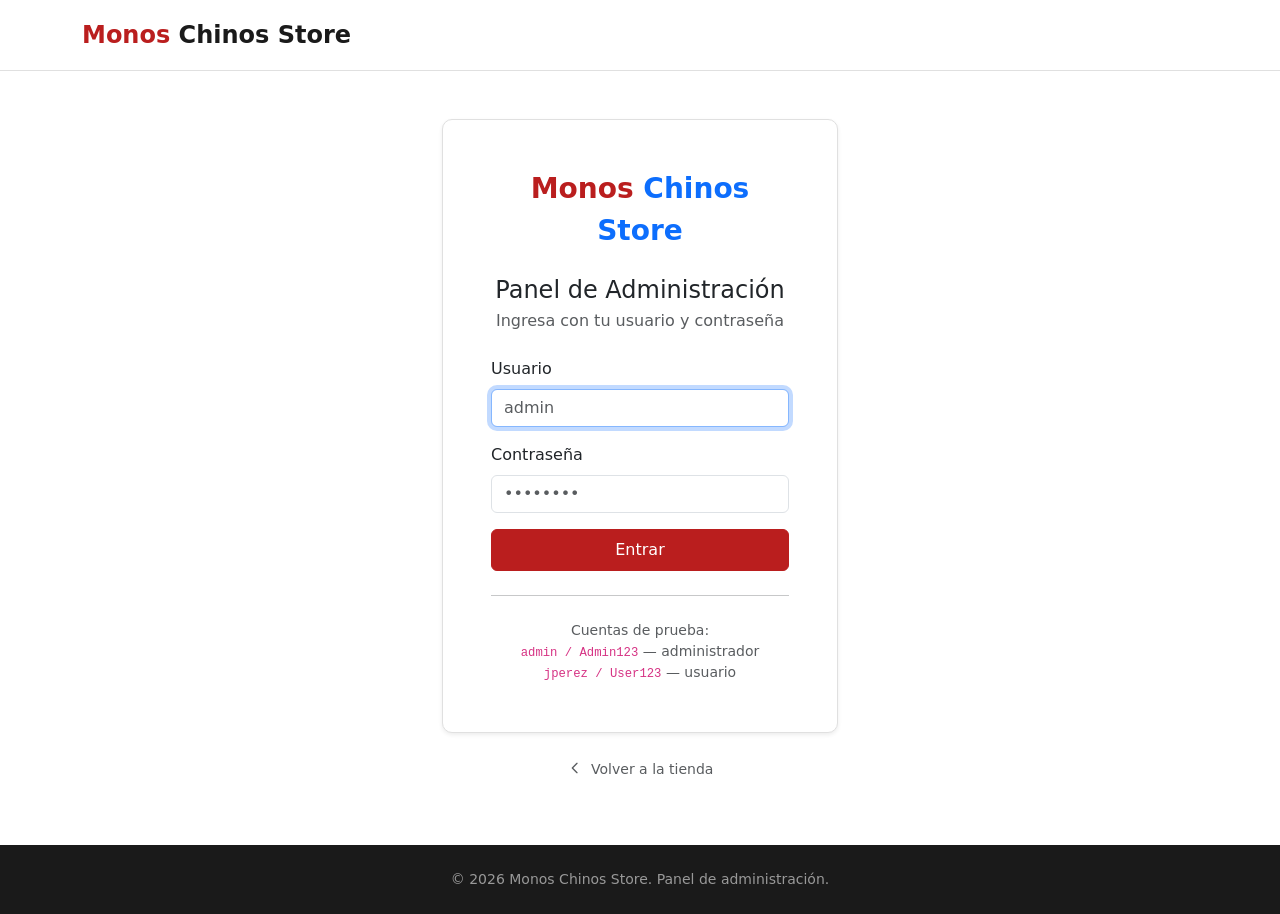
==== login.html @ 9e28e727 "Monos Chinos Store - Tienda online de cultura japonesa" ====
<!DOCTYPE html>
<html lang="es">
<head>
  <meta charset="UTF-8">
  <meta name="viewport" content="width=device-width, initial-scale=1">
  <title>Admin Login | Monos Chinos Store</title>
  <link href="https://cdn.jsdelivr.net/npm/bootstrap@5.3.3/dist/css/bootstrap.min.css" rel="stylesheet">
  <link rel="preconnect" href="https://fonts.googleapis.com">
  <link rel="preconnect" href="https://fonts.gstatic.com" crossorigin>
  <link href="https://fonts.googleapis.com/css2?family=Montserrat:wght@400;500;600;700;800&display=swap" rel="stylesheet">
  <link rel="stylesheet" href="styles.css">
</head>
<body>

  <!-- Navbar simple para login -->
  <nav class="navbar navbar-mcs">
    <div class="container">
      <a class="navbar-brand" href="index.html">
        <span class="brand-accent">Monos</span> Chinos Store
      </a>
    </div>
  </nav>

  <main class="container py-5" style="max-width:420px;">
    <div class="login-card shadow-sm p-4 p-md-5">

      <div class="text-center mb-4">
        <a href="index.html" class="text-decoration-none">
          <span class="brand-accent" style="font-size:1.75rem;font-weight:800;">Monos</span><span style="font-size:1.75rem;font-weight:800;color:var(--negro);"> Chinos Store</span>
        </a>
      </div>

      <h1 class="h4 text-center mb-1">Panel de Administración</h1>
      <p class="text-center text-muted mb-4">Ingresa con tu usuario y contraseña</p>

      <div id="alerta" class="alert alert-danger d-none mb-3"></div>

      <div class="mb-3">
        <label for="usuario" class="form-label">Usuario</label>
        <input type="text" class="form-control" id="usuario" maxlength="30" autocomplete="username" autofocus placeholder="admin">
      </div>

      <div class="mb-3">
        <label for="clave" class="form-label">Contraseña</label>
        <input type="password" class="form-control" id="clave" maxlength="64" autocomplete="current-password" placeholder="••••••••">
      </div>

      <button type="button" class="btn btn-rojo w-100 py-2" id="btnEntrar">Entrar</button>

      <hr class="my-4">
      <p class="small text-center text-muted mb-0">
        Cuentas de prueba:<br>
        <code>admin / Admin123</code> — administrador<br>
        <code>jperez / User123</code> — usuario
      </p>

    </div>

    <p class="text-center mt-4">
      <a href="index.html" class="text-decoration-none text-muted small">
        <svg width="16" height="16" fill="none" stroke="currentColor" viewBox="0 0 24 24" class="me-1" style="vertical-align:-2px;"><path stroke-linecap="round" stroke-linejoin="round" stroke-width="2" d="M15 19l-7-7 7-7"/></svg>
        Volver a la tienda
      </a>
    </p>
  </main>

  <!-- Footer mínimo -->
  <footer class="footer-mcs" style="margin-top:auto;padding:1.5rem 0;">
    <div class="container text-center">
      <p class="mb-0 small">&copy; 2026 Monos Chinos Store. Panel de administración.</p>
    </div>
  </footer>

<script>
var SEED_USUARIOS = [
  { id:1, usuario:"admin",  nombre:"Ana Muñoz",    email:"admin@demo.cl",  clave:"Admin123", rol:"admin", activo:true  },
  { id:2, usuario:"jperez", nombre:"Juan Pérez",   email:"jperez@demo.cl", clave:"User123",  rol:"user",  activo:true  },
  { id:3, usuario:"mrojas", nombre:"María Rojas",  email:"mrojas@demo.cl", clave:"User123",  rol:"seller",activo:true  },
  { id:4, usuario:"cbravo", nombre:"Carlos Bravo", email:"cbravo@demo.cl", clave:"User123",  rol:"user",  activo:false }
];

var KEY_SESION   = "mcs_sesion";
var KEY_INTENTOS = "mcs_intentos";
var MAX_INTENTOS = 5;
var BLOQUEO_MS   = 60000;

var alerta     = document.getElementById("alerta");
var inpUsuario = document.getElementById("usuario");
var inpClave   = document.getElementById("clave");
var btnEntrar  = document.getElementById("btnEntrar");

if (sessionStorage.getItem(KEY_SESION)) {
  window.location.href = "productos.html";
}

btnEntrar.addEventListener("click", entrar);
inpUsuario.addEventListener("keydown", function(e) { if (e.key === "Enter") inpClave.focus(); });
inpClave.addEventListener("keydown",   function(e) { if (e.key === "Enter") entrar(); });

function entrar() {
  ocultarError();

  var espera = bloqueoRestante();
  if (espera > 0) {
    mostrarError("Demasiados intentos fallidos. Espera " + espera + " segundos.");
    return;
  }

  var usuario = inpUsuario.value.trim();
  var clave   = inpClave.value;

  if (!usuario || !clave) {
    mostrarError("Escribe tu usuario y tu contraseña.");
    return;
  }

  var encontrado = null;
  for (var i = 0; i < SEED_USUARIOS.length; i++) {
    if (SEED_USUARIOS[i].usuario.toLowerCase() === usuario.toLowerCase() && SEED_USUARIOS[i].clave === clave) {
      encontrado = SEED_USUARIOS[i];
      break;
    }
  }

  if (!encontrado) {
    registrarFallo();
    mostrarError("Usuario o contraseña incorrectos.");
    inpClave.value = "";
    return;
  }

  if (!encontrado.activo) {
    mostrarError("Tu cuenta está desactivada. Contacta al administrador.");
    return;
  }

  localStorage.removeItem(KEY_INTENTOS);

  sessionStorage.setItem(KEY_SESION, JSON.stringify({
    id:      encontrado.id,
    usuario: encontrado.usuario,
    nombre:  encontrado.nombre,
    rol:     encontrado.rol,
    expira:  Date.now() + 30 * 60 * 1000
  }));

  window.location.href = "productos.html";
}

function mostrarError(msg) {
  alerta.textContent = msg;
  alerta.classList.remove("d-none");
}

function ocultarError() {
  alerta.classList.add("d-none");
  alerta.textContent = "";
}

function bloqueoRestante() {
  var d = JSON.parse(localStorage.getItem(KEY_INTENTOS) || '{"n":0,"hasta":0}');
  return d.hasta > Date.now() ? Math.ceil((d.hasta - Date.now()) / 1000) : 0;
}

function registrarFallo() {
  var d = JSON.parse(localStorage.getItem(KEY_INTENTOS) || '{"n":0,"hasta":0}');
  d.n++;
  if (d.n >= MAX_INTENTOS) { d.hasta = Date.now() + BLOQUEO_MS; d.n = 0; }
  localStorage.setItem(KEY_INTENTOS, JSON.stringify(d));
}
</script>

</body>
</html>
---- styles.css ----
:root {
  --mcs-rojo: #BA1E1E;
  --mcs-rojo-oscuro: #9B1B30;
  --mcs-dorado: #C4960C;
}

.brand-accent { color: var(--mcs-rojo); }

.btn-rojo { background-color: var(--mcs-rojo); border-color: var(--mcs-rojo); color: #fff; }
.btn-rojo:hover { background-color: var(--mcs-rojo-oscuro); border-color: var(--mcs-rojo-oscuro); color: #fff; }

.btn-outline-rojo { color: var(--mcs-rojo); border-color: var(--mcs-rojo); }
.btn-outline-rojo:hover { background-color: var(--mcs-rojo); color: #fff; }

.btn-outline-dorado { color: var(--mcs-dorado); border-color: var(--mcs-dorado); }
.btn-outline-dorado:hover { background-color: var(--mcs-dorado); color: #1a1a1a; }

.navbar-mcs { background-color: #fff; border-bottom: 1px solid #e0e0e0; position: sticky; top: 0; z-index: 1030; padding: 0.75rem 0; }
.navbar-mcs .navbar-brand { font-weight: 800; font-size: 1.5rem; color: #1a1a1a !important; }
.navbar-mcs .nav-link { color: #666; font-weight: 500; }
.navbar-mcs .nav-link:hover { color: var(--mcs-rojo); }

.top-bar { background-color: #1a1a1a; color: #fff; font-size: 0.75rem; font-weight: 500; }
.top-bar .container { display: flex; justify-content: center; gap: 2rem; flex-wrap: wrap; padding: 0.5rem 1rem; }


.hero-banner { position: relative; overflow: hidden; border-radius: 12px; }
.hero-banner img { width: 100%; height: 400px; object-fit: cover; border-radius: 12px; }
.hero-banner .hero-content { position: absolute; bottom: 0; left: 0; right: 0; padding: 2.5rem; background: linear-gradient(transparent, rgba(0,0,0,0.8)); border-radius: 0 0 12px 12px; color: #fff; }
.hero-banner .hero-tag { display: inline-block; background: var(--mcs-rojo); color: #fff; font-size: 0.7rem; font-weight: 700; padding: 0.25rem 0.75rem; border-radius: 4px; margin-bottom: 0.75rem; text-transform: uppercase; }

.card-categoria { position: relative; display: block; border-radius: 12px; overflow: hidden; text-decoration: none; color: inherit; transition: transform 0.25s, box-shadow 0.25s; aspect-ratio: 1/1; }
.card-categoria:hover { transform: translateY(-4px); box-shadow: 0 12px 30px rgba(0,0,0,0.15); }
.card-categoria img { width: 100%; height: 100%; object-fit: cover; transition: transform 0.4s; }
.card-categoria:hover img { transform: scale(1.05); }
.category-overlay { position: absolute; bottom: 0; left: 0; right: 0; padding: 1.25rem; background: linear-gradient(transparent, rgba(0,0,0,0.9)); color: #fff; }
.category-name { font-weight: 700; }
.category-count { font-size: 0.75rem; opacity: 0.8; }

.product-card { background: #fff; border: 1px solid #e0e0e0; border-radius: 10px; overflow: hidden; transition: transform 0.2s, box-shadow 0.2s, border-color 0.2s; height: 100%; display: flex; flex-direction: column; }
.product-card:hover { transform: translateY(-4px); box-shadow: 0 10px 30px rgba(0,0,0,0.15); border-color: var(--mcs-rojo); }
.product-image-wrapper { aspect-ratio: 1/1; overflow: hidden; background: #f5f5f5; }
.product-image { width: 100%; height: 100%; object-fit: cover; transition: transform 0.4s; }
.product-card:hover .product-image { transform: scale(1.05); }
.product-info { padding: 1rem; flex: 1; display: flex; flex-direction: column; }
.product-brand { font-size: 0.7rem; font-weight: 600; color: #666; text-transform: uppercase; letter-spacing: 0.05em; margin-bottom: 0.35rem; }
.product-title { font-size: 0.875rem; font-weight: 600; margin-bottom: 0.5rem; line-height: 1.35; display: -webkit-box; -webkit-line-clamp: 2; -webkit-box-orient: vertical; overflow: hidden; min-height: 2.7rem; }
.product-price { display: flex; align-items: baseline; gap: 0.5rem; margin-top: auto; padding-top: 0.5rem; border-top: 1px solid #e0e0e0; }
.price-current { font-size: 1.1rem; font-weight: 700; }
.price-old { font-size: 0.8rem; color: #999; text-decoration: line-through; }
.price-shipping { font-size: 0.7rem; color: var(--mcs-rojo); font-weight: 600; margin-left: auto; }

.filters-bar { background: #fff; border: 1px solid #e0e0e0; border-radius: 8px; padding: 1rem; margin-bottom: 1.5rem; }
.no-results { text-align: center; padding: 4rem 2rem; color: #666; }

.footer-mcs { background-color: #1a1a1a; color: #999; padding: 3rem 0 1.5rem; margin-top: 3rem; }
.footer-brand { font-weight: 800; font-size: 1.35rem; color: #fff; margin-bottom: 0.75rem; }
.footer-brand .brand-accent { color: var(--mcs-rojo); }
.footer-mcs h6 { color: #fff; text-transform: uppercase; font-size: 0.75rem; letter-spacing: 0.08em; margin-bottom: 1rem; }
.footer-mcs ul { list-style: none; padding: 0; }
.footer-mcs a { color: #999; }
.footer-mcs a:hover { color: var(--mcs-rojo); }
.footer-divider { border-color: #333; margin: 2rem 0 1.5rem; }

.login-card, .panel-form, .card-admin, .tabla-admin { background: #fff; border: 1px solid #e0e0e0; border-radius: 10px; }
.tabla-admin .table { margin-bottom: 0; }
.tabla-admin .table thead { background: #f5f5f5; }
.tabla-admin .table img { width: 48px; height: 48px; object-fit: cover; border-radius: 4px; }
.badge-admin { background-color: var(--mcs-rojo); color: #fff; font-size: 0.65rem; padding: 0.2rem 0.5rem; border-radius: 3px; text-transform: uppercase; }
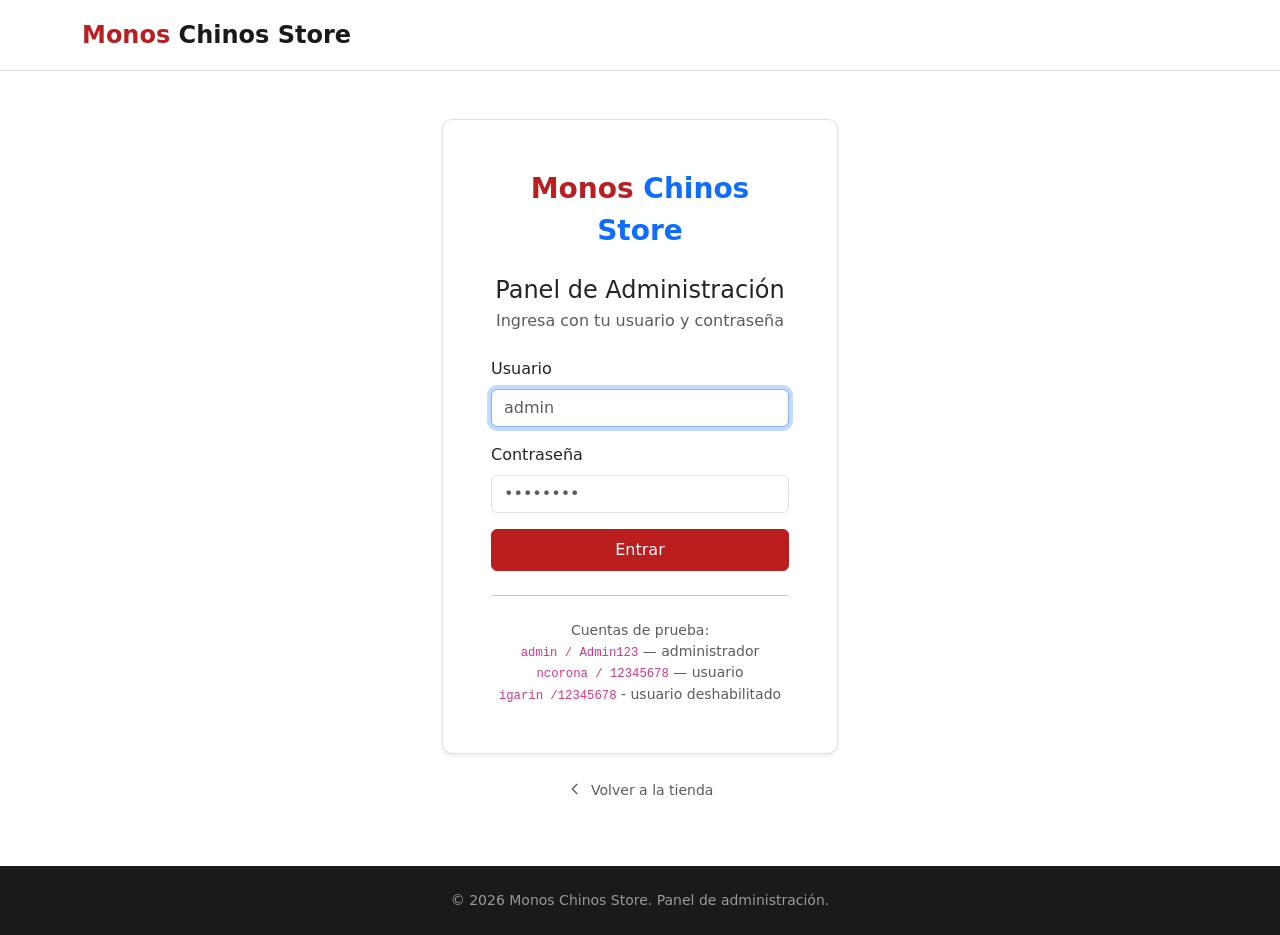
==== commit 9871901d: "Se crean usuarios de prueba y agrega marca a productos.html" ====
--- a/login.html
+++ b/login.html
@@ -51,7 +51,8 @@
       <p class="small text-center text-muted mb-0">
         Cuentas de prueba:<br>
         <code>admin / Admin123</code> — administrador<br>
-        <code>jperez / User123</code> — usuario
+        <code>ncorona / 12345678</code> — usuario <br>
+        <code>igarin /12345678</code> - usuario deshabilitado
       </p>
 
     </div>
@@ -73,10 +74,9 @@
 
 <script>
 var SEED_USUARIOS = [
-  { id:1, usuario:"admin",  nombre:"Ana Muñoz",    email:"admin@demo.cl",  clave:"Admin123", rol:"admin", activo:true  },
-  { id:2, usuario:"jperez", nombre:"Juan Pérez",   email:"jperez@demo.cl", clave:"User123",  rol:"user",  activo:true  },
-  { id:3, usuario:"mrojas", nombre:"María Rojas",  email:"mrojas@demo.cl", clave:"User123",  rol:"seller",activo:true  },
-  { id:4, usuario:"cbravo", nombre:"Carlos Bravo", email:"cbravo@demo.cl", clave:"User123",  rol:"user",  activo:false }
+  { id:1, usuario:"admin",  nombre:"Administrador",    email:"admin@demo.cl",  clave:"Admin123", rol:"admin", activo:true  },
+  { id:2, usuario:"ncorona", nombre:"Nicolás Corona",   email:"ncorona@demo.cl", clave:"12345678",  rol:"seller",  activo:true  },
+  { id:3, usuario:"igarin", nombre:"Ignacio Garín",  email:"igarin@demo.cl", clave:"12345678",  rol:"user",activo:false  },
 ];
 
 var KEY_SESION   = "mcs_sesion";
